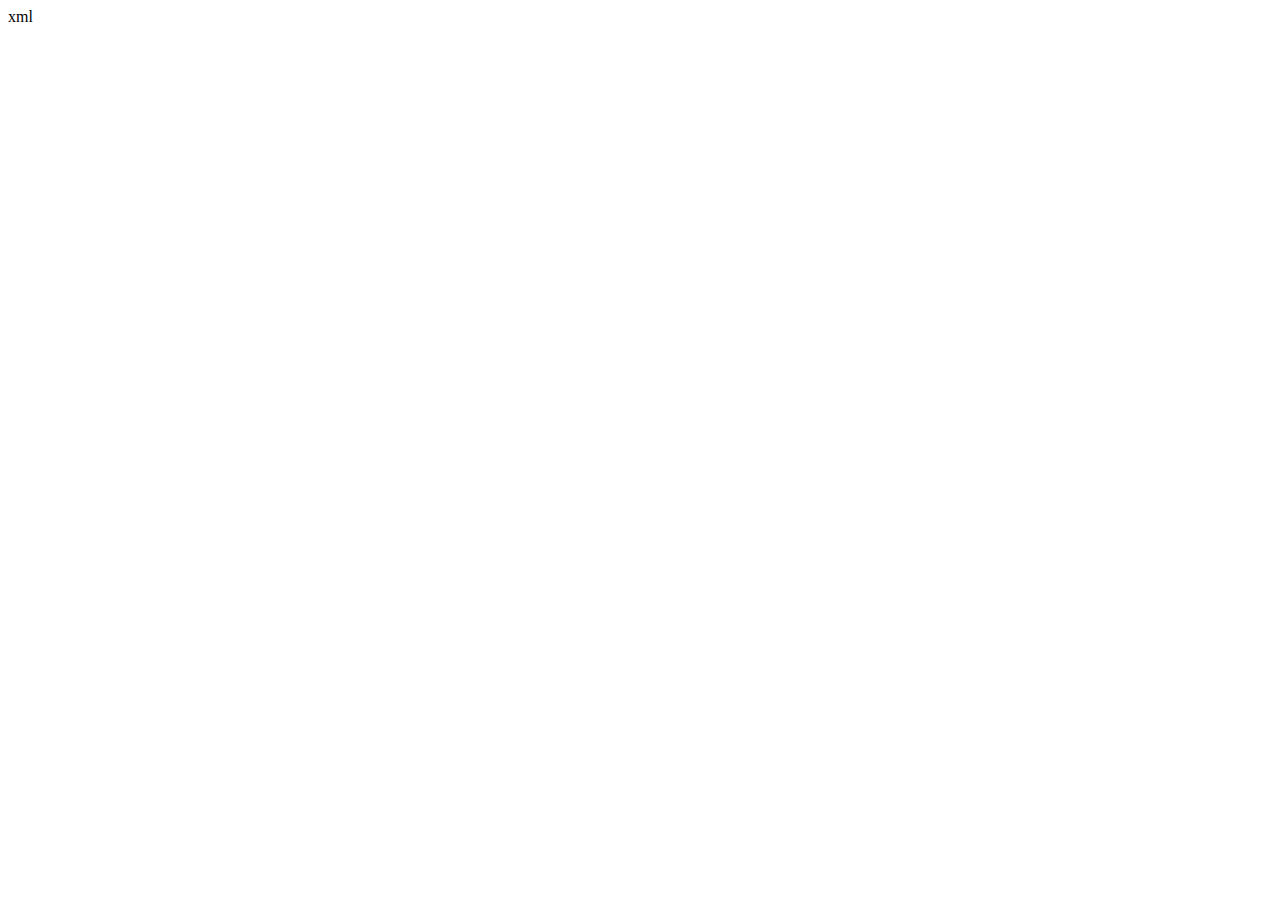
==== index.html @ e844d9dc "会员管理 角色管理查看" ====
<html> 
<head> 
<title></title>
    <script type="text/javascript" src="js/jquery-1.11.1.min.js" ></script>
    <script type="text/javascript" src="js/admin.js" ></script>
</head> 
<body >

xml
</body> 
</html>
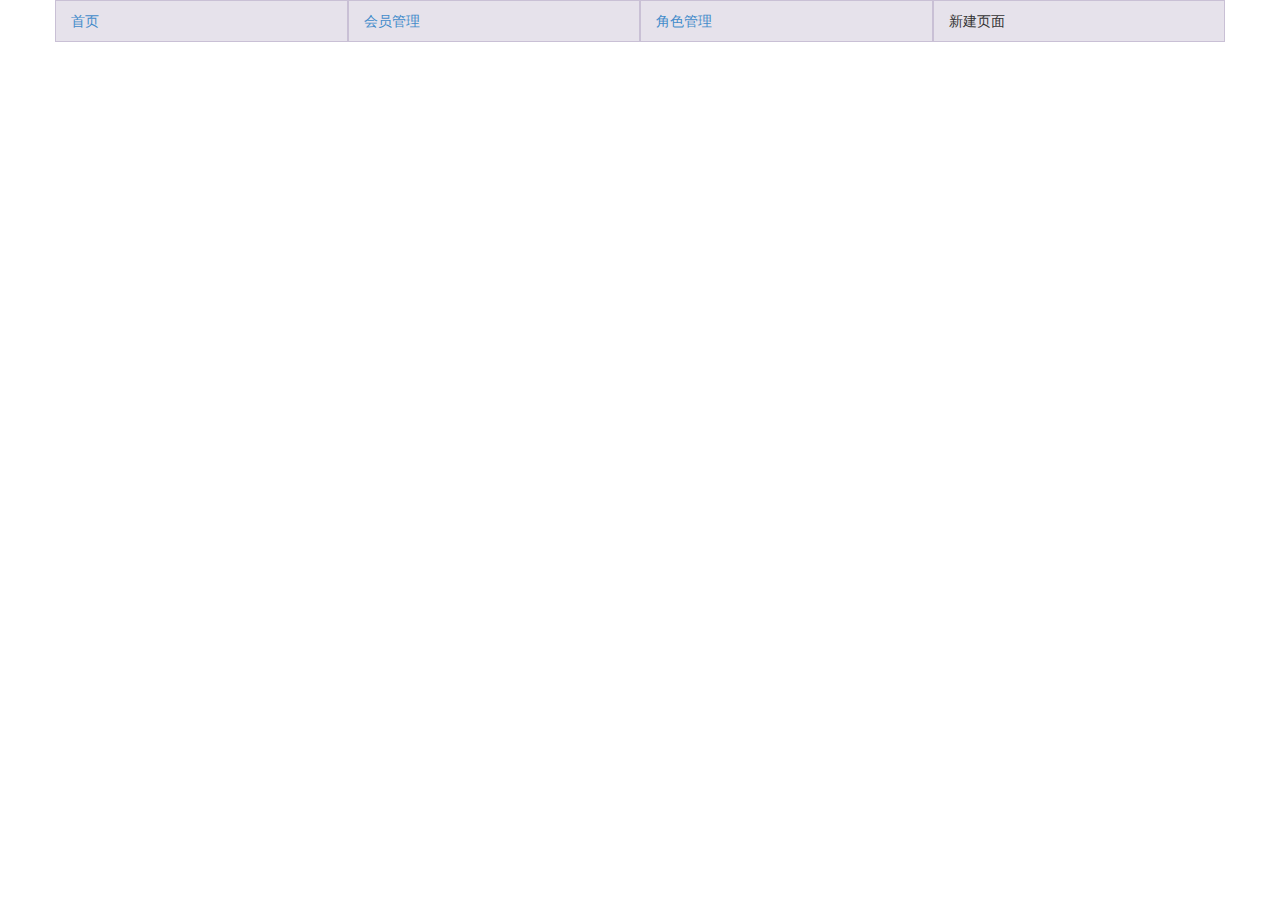
==== commit ea6058fb: "首页刚开始" ====
--- a/index.html
+++ b/index.html
@@ -1,11 +1,24 @@
-<html> 
-<head> 
-<title></title>
-    <script type="text/javascript" src="js/jquery-1.11.1.min.js" ></script>
-    <script type="text/javascript" src="js/admin.js" ></script>
-</head> 
-<body >
+<!DOCTYPE html PUBLIC "-//W3C//DTD XHTML 1.0 Transitional//EN" "http://www.w3.org/TR/xhtml1/DTD/xhtml1-transitional.dtd">
+<html xmlns="http://www.w3.org/1999/xhtml">
+<head>
+    <meta http-equiv="Content-Type" content="text/html; charset=utf-8" />
+    <link rel="stylesheet" href="css/bootstrap.min.css"/>
+    <link rel="stylesheet" href="css/admin.css"/>
+    <script src="js/jquery-1.11.1.min.js"></script>
+    <script src="js/admin.js"></script>
+    <title>首页</title>
+</head>
+<body>
+<div class="container">
+    <div class="row show-grid">
+        <div class="col-md-3"><a href="index.html" >首页</a></div>
+        <div class="col-md-3"><a href="user.html" >会员管理</a> </div>
+        <div class="col-md-3"><a href="role.html" >角色管理</a> </div>
+        <div class="col-md-3">新建页面</div>
+    </div>
+    <table class="table table-striped" id="data">
 
-xml
-</body> 
+    </table>
+</div>
+</body>
 </html>--- a/css/admin.css
+++ b/css/admin.css
@@ -0,0 +1,3 @@
+.show-grid{
+    margin-bottom: 0px;
+}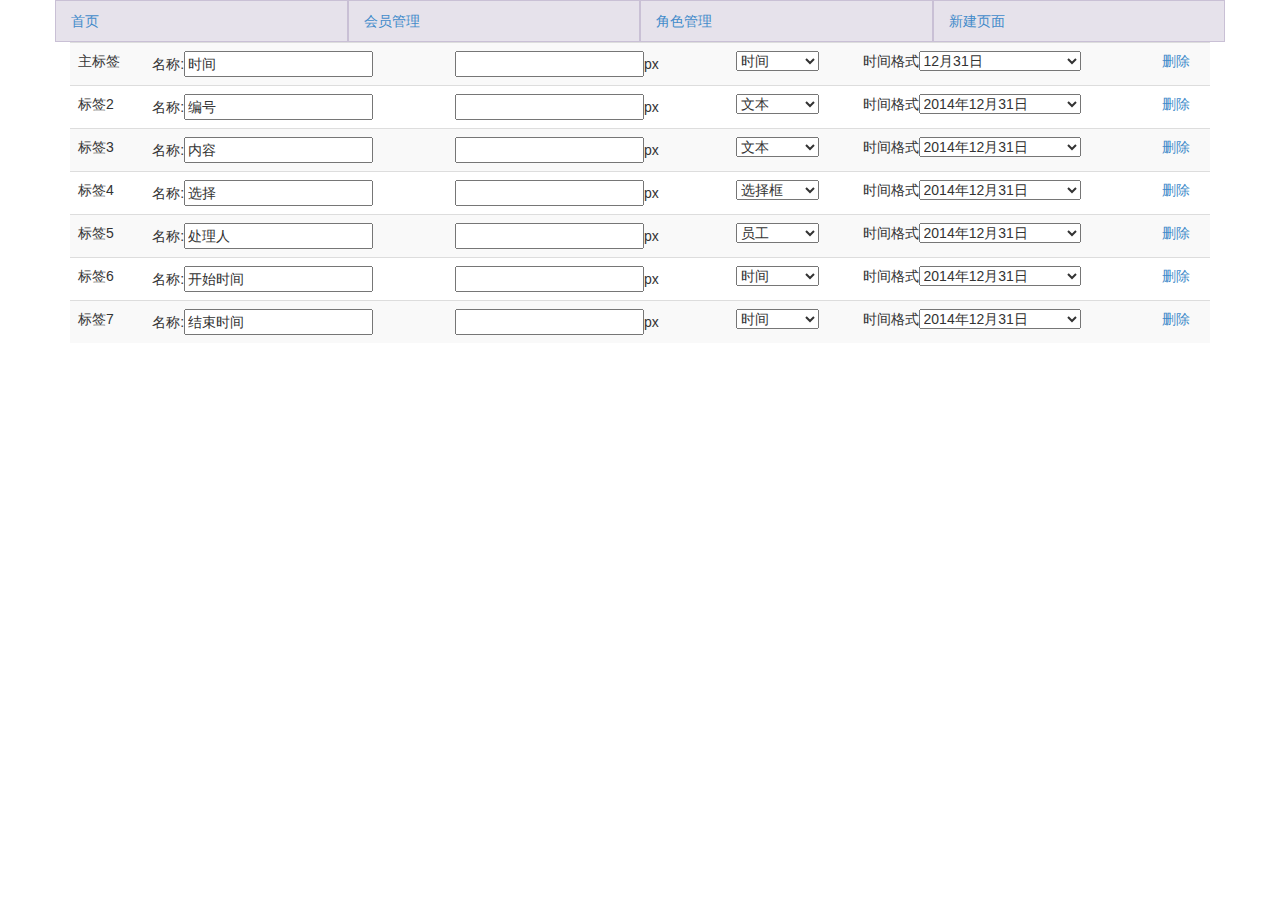
==== commit 526233c6: "新建页面-标签管理" ====
--- a/index.html
+++ b/index.html
@@ -5,7 +5,7 @@
     <link rel="stylesheet" href="css/bootstrap.min.css"/>
     <link rel="stylesheet" href="css/admin.css"/>
     <script src="js/jquery-1.11.1.min.js"></script>
-    <script src="js/admin.js"></script>
+    <script src="js/meta.js"></script>
     <title>首页</title>
 </head>
 <body>
@@ -14,7 +14,7 @@
         <div class="col-md-3"><a href="index.html" >首页</a></div>
         <div class="col-md-3"><a href="user.html" >会员管理</a> </div>
         <div class="col-md-3"><a href="role.html" >角色管理</a> </div>
-        <div class="col-md-3">新建页面</div>
+        <div class="col-md-3"><a href="meta.html" >新建页面</a></div>
     </div>
     <table class="table table-striped" id="data">
 
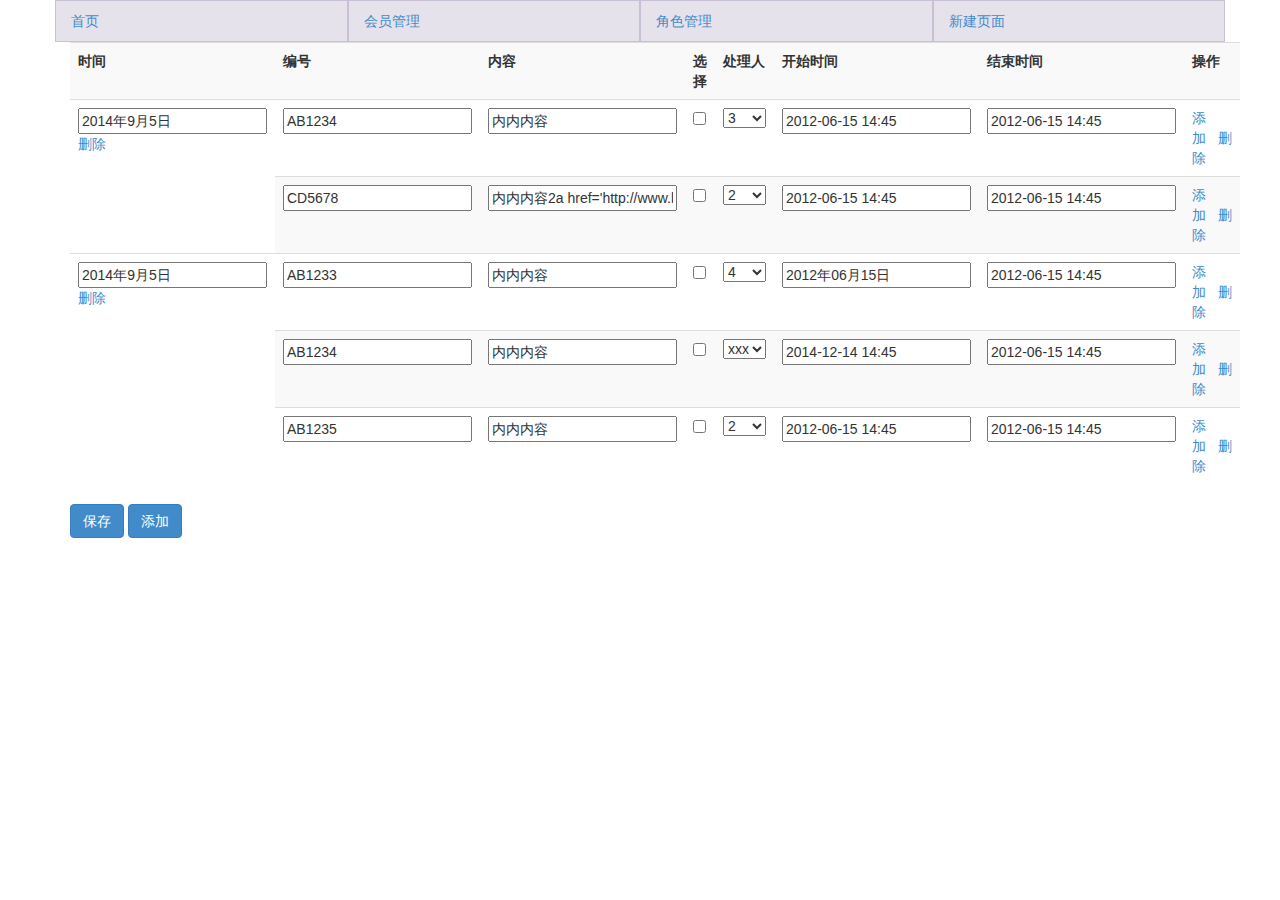
==== commit 207dd143: "首页内容显示修改 还缺保存和权限" ====
--- a/index.html
+++ b/index.html
@@ -3,9 +3,13 @@
 <head>
     <meta http-equiv="Content-Type" content="text/html; charset=utf-8" />
     <link rel="stylesheet" href="css/bootstrap.min.css"/>
+    <link rel="stylesheet" href="css/bootstrap-datetimepicker.min.css"/>
+    <!--<link rel="stylesheet" href="css/jquery-ui.min.css"/>-->
     <link rel="stylesheet" href="css/admin.css"/>
     <script src="js/jquery-1.11.1.min.js"></script>
-    <script src="js/meta.js"></script>
+    <script src="js/bootstrap-datetimepicker.min.js"></script>
+    <!--<script src="js/jquery-ui.min.js"></script>-->
+    <script src="js/index.js"></script>
     <title>首页</title>
 </head>
 <body>
@@ -19,6 +23,10 @@
     <table class="table table-striped" id="data">
 
     </table>
+
+    <button type="button" class="btn btn-primary" onclick="save()">保存</button>
+    <button type="button" class="btn btn-primary" onclick="addRow()">添加</button>
+<input type="hidden" id="account" />
 </div>
 </body>
 </html>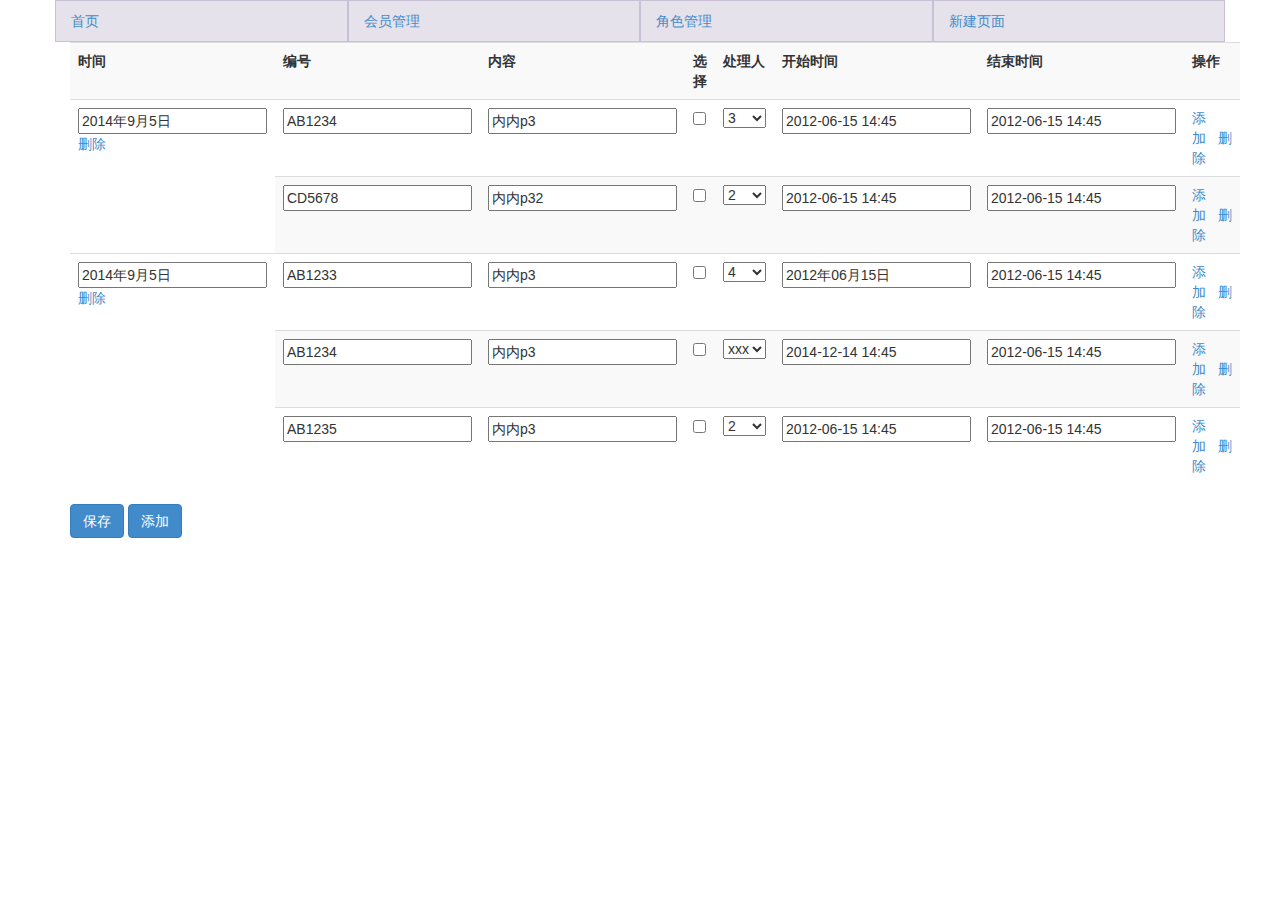
==== commit adafa623: "首页的保存，缺富文本保存和权限" ====
--- a/index.html
+++ b/index.html
@@ -26,7 +26,8 @@
 
     <button type="button" class="btn btn-primary" onclick="save()">保存</button>
     <button type="button" class="btn btn-primary" onclick="addRow()">添加</button>
-<input type="hidden" id="account" />
+    <input type="hidden" id="account" />
+    <input type="hidden" id="tab_count" />
 </div>
 </body>
 </html>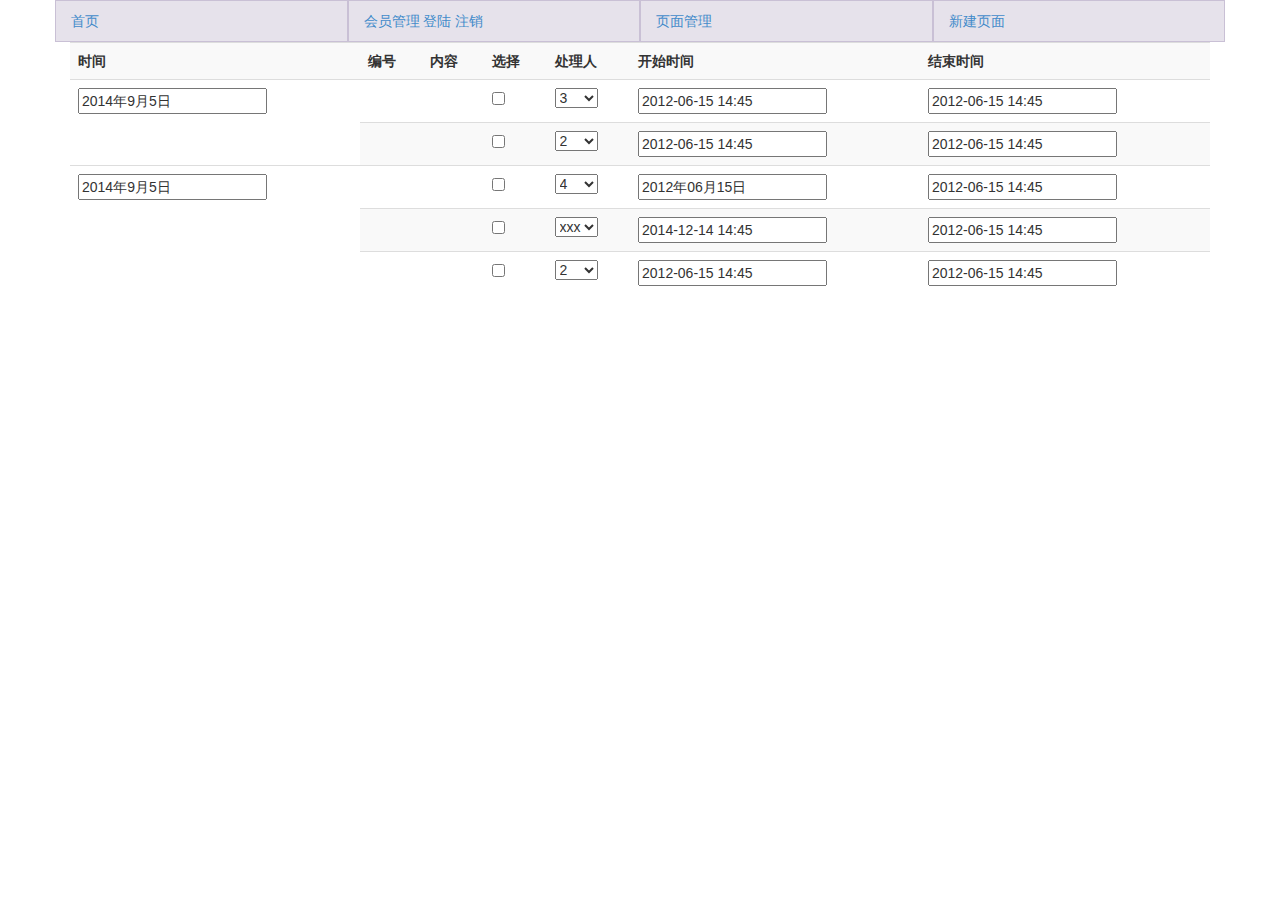
==== commit dd623431: "登陆 和 权限" ====
--- a/index.html
+++ b/index.html
@@ -4,28 +4,28 @@
     <meta http-equiv="Content-Type" content="text/html; charset=utf-8" />
     <link rel="stylesheet" href="css/bootstrap.min.css"/>
     <link rel="stylesheet" href="css/bootstrap-datetimepicker.min.css"/>
+    <link type="text/css" rel="stylesheet" href="js/jquery-te-1.4.0.css">
+    <link rel="stylesheet" type="text/css" href="css/wysiwyg-color.css"/>
     <!--<link rel="stylesheet" href="css/jquery-ui.min.css"/>-->
     <link rel="stylesheet" href="css/admin.css"/>
     <script src="js/jquery-1.11.1.min.js"></script>
     <script src="js/bootstrap-datetimepicker.min.js"></script>
     <!--<script src="js/jquery-ui.min.js"></script>-->
     <script src="js/index.js"></script>
+    <script type="text/javascript" src="js/jquery-te-1.4.0.min.js" charset="utf-8"></script>
     <title>首页</title>
+    <script>
+        $(function(){ $("body div div").load("header.html") });
+    </script>
 </head>
 <body>
 <div class="container">
     <div class="row show-grid">
-        <div class="col-md-3"><a href="index.html" >首页</a></div>
-        <div class="col-md-3"><a href="user.html" >会员管理</a> </div>
-        <div class="col-md-3"><a href="role.html" >角色管理</a> </div>
-        <div class="col-md-3"><a href="meta.html" >新建页面</a></div>
     </div>
     <table class="table table-striped" id="data">
 
     </table>
 
-    <button type="button" class="btn btn-primary" onclick="save()">保存</button>
-    <button type="button" class="btn btn-primary" onclick="addRow()">添加</button>
     <input type="hidden" id="account" />
     <input type="hidden" id="tab_count" />
 </div>
--- a/css/wysiwyg-color.css
+++ b/css/wysiwyg-color.css
@@ -0,0 +1,67 @@
+.wysiwyg-color-black {
+  color: black;
+}
+
+.wysiwyg-color-silver {
+  color: silver;
+}
+
+.wysiwyg-color-gray {
+  color: gray;
+}
+
+.wysiwyg-color-white {
+  color: white;
+}
+
+.wysiwyg-color-maroon {
+  color: maroon;
+}
+
+.wysiwyg-color-red {
+  color: red;
+}
+
+.wysiwyg-color-purple {
+  color: purple;
+}
+
+.wysiwyg-color-fuchsia {
+  color: fuchsia;
+}
+
+.wysiwyg-color-green {
+  color: green;
+}
+
+.wysiwyg-color-lime {
+  color: lime;
+}
+
+.wysiwyg-color-olive {
+  color: olive;
+}
+
+.wysiwyg-color-yellow {
+  color: yellow;
+}
+
+.wysiwyg-color-navy {
+  color: navy;
+}
+
+.wysiwyg-color-blue {
+  color: blue;
+}
+
+.wysiwyg-color-teal {
+  color: teal;
+}
+
+.wysiwyg-color-aqua {
+  color: aqua;
+}
+
+.wysiwyg-color-orange {
+  color: orange;
+}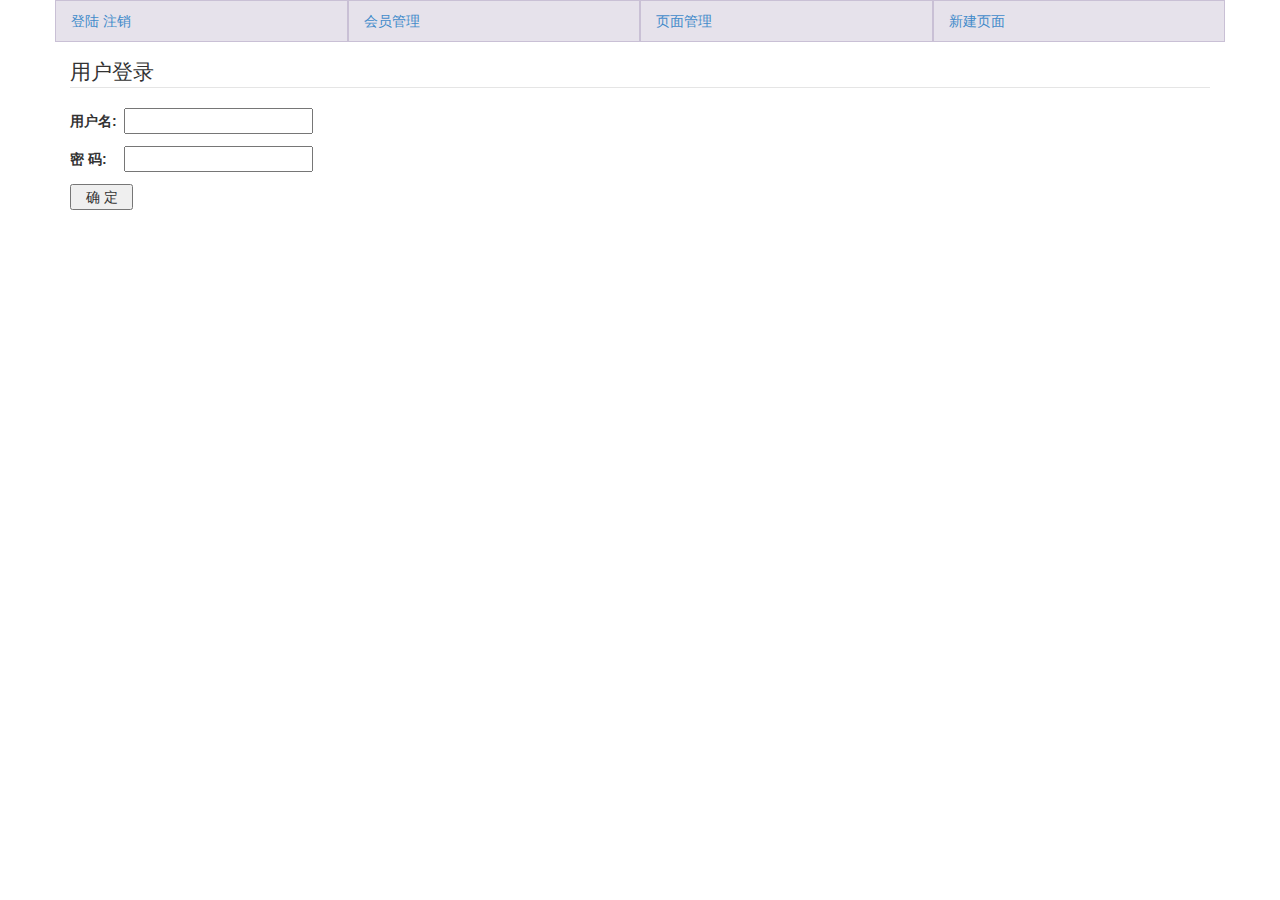
==== commit c018ab31: "取消文本的编辑" ====
--- a/index.html
+++ b/index.html
@@ -1,33 +1,35 @@
-<!DOCTYPE html PUBLIC "-//W3C//DTD XHTML 1.0 Transitional//EN" "http://www.w3.org/TR/xhtml1/DTD/xhtml1-transitional.dtd">
-<html xmlns="http://www.w3.org/1999/xhtml">
-<head>
-    <meta http-equiv="Content-Type" content="text/html; charset=utf-8" />
+<!DOCTYPE html>
+<html>
+<head lang="en">
     <link rel="stylesheet" href="css/bootstrap.min.css"/>
-    <link rel="stylesheet" href="css/bootstrap-datetimepicker.min.css"/>
-    <link type="text/css" rel="stylesheet" href="js/jquery-te-1.4.0.css">
-    <link rel="stylesheet" type="text/css" href="css/wysiwyg-color.css"/>
-    <!--<link rel="stylesheet" href="css/jquery-ui.min.css"/>-->
-    <link rel="stylesheet" href="css/admin.css"/>
     <script src="js/jquery-1.11.1.min.js"></script>
-    <script src="js/bootstrap-datetimepicker.min.js"></script>
-    <!--<script src="js/jquery-ui.min.js"></script>-->
-    <script src="js/index.js"></script>
-    <script type="text/javascript" src="js/jquery-te-1.4.0.min.js" charset="utf-8"></script>
-    <title>首页</title>
-    <script>
-        $(function(){ $("body div div").load("header.html") });
-    </script>
+    <meta charset="UTF-8">
+    <title></title>
 </head>
+
+<script>
+    $(function(){ $("body div div").load("header.html") });
+</script>
 <body>
 <div class="container">
     <div class="row show-grid">
     </div>
-    <table class="table table-striped" id="data">
-
-    </table>
-
-    <input type="hidden" id="account" />
-    <input type="hidden" id="tab_count" />
+    <fieldset>
+        <legend>用户登录</legend>
+        <form name="LoginForm" method="post" action="login.php" onSubmit="return InputCheck(this)">
+            <p>
+                <label for="username"  style="width: 50px">用户名:</label>
+                <input id="username" name="username" type="text" class="input" />
+            <p/>
+            <p>
+                <label for="password" style="width: 50px">密 码:</label>
+                <input id="password" name="password" type="password" class="input" />
+            <p/>
+            <p>
+                <input type="submit" name="submit" value="  确 定  " class="left" />
+            </p>
+        </form>
+    </fieldset>
 </div>
 </body>
 </html>